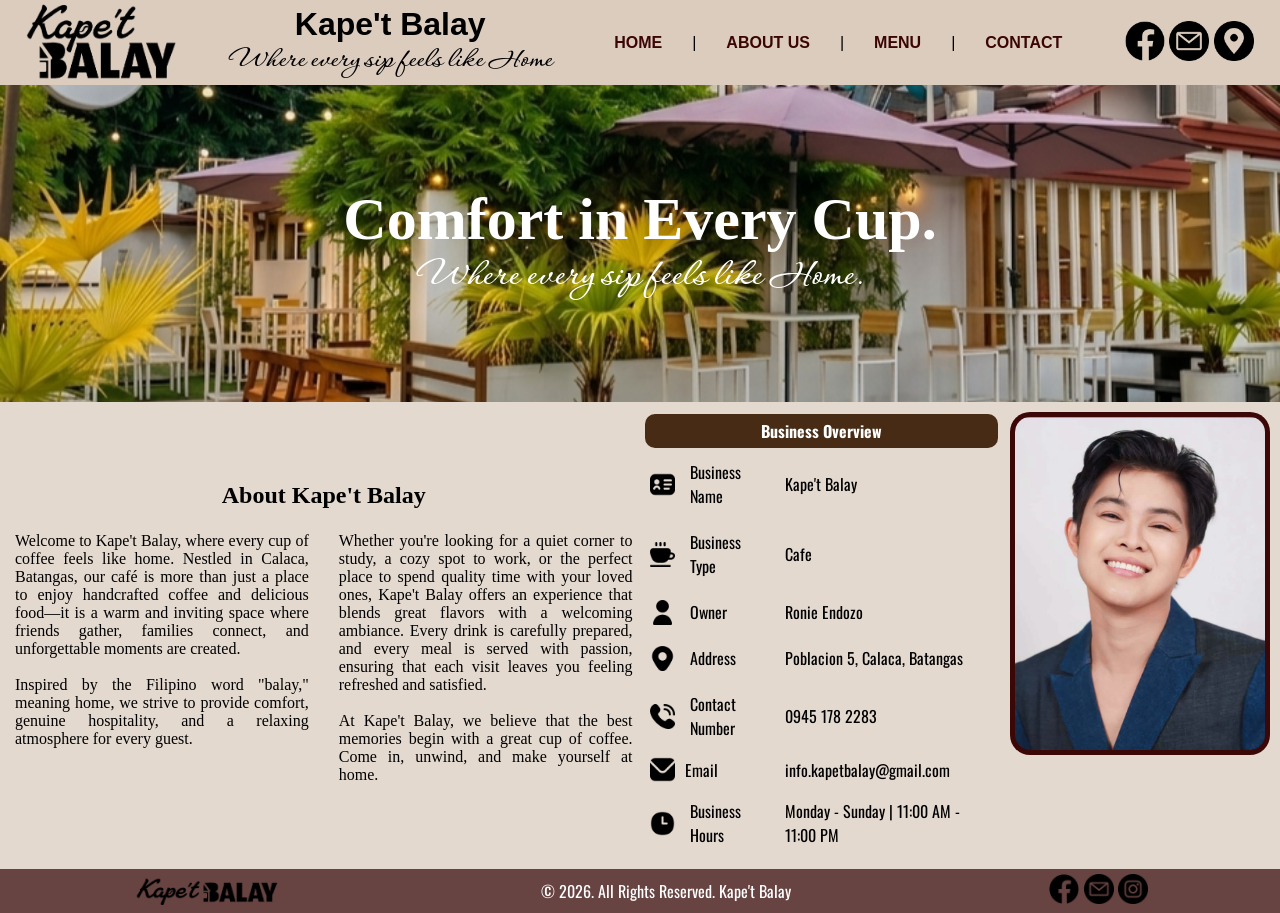
==== VIEWS/about-us.html @ e3f9ed90 "First commit" ====
<!DOCTYPE html>
<html>
    <body style="background-color: rgba(219, 204, 190, 0.729);">
        <head>
            <title>Kape't Balay</title>
            <link rel="stylesheet" href="/STYLES/about-us.css">

            <link rel="preconnect" href="https://fonts.googleapis.com">
            <link rel="preconnect" href="https://fonts.gstatic.com" crossorigin>
            
            <link href="https://fonts.googleapis.com/css2?family=Corinthia:wght@400;700&display=swap" rel="stylesheet">

            <link href="https://fonts.googleapis.com/css2?family=Oswald:wght@200..700&display=swap" rel="stylesheet">
        </head>

        <header style="background-color: rgb(219, 204, 190);">
            
            <!---------------- LOGO -------------------->
            <div>
                <img class="logo" src="/IMAGES/logo.png" alt="K'tB Logo">
            </div>

            <div class="header">
                <h1>Kape't Balay</h1>
                <h2>Where every sip feels like Home</h2>
            </div>

            <!-------------- NAV LINKS ----------------->
            <div class="navigation">
                <nav class="header-nav">
                    <ul>
                        <li><a href="../index.html">HOME</a></li> |
                        <li><a href="about-us.html">ABOUT US</a></li> |
                        <li><a href="menu.html">MENU</a></li>|
                        <li><a href="contact.html">CONTACT</a></li>
                    </ul>
                </nav>
            </div>

            <!------------- SOCIAL MEDIA -------------->
            <div class="soc-med">
                <a href="https://www.facebook.com/p/Kapet-Balay-61573647875696/">   <img class="socials" src="/IMAGES/facebook.png" alt="Facebook"></a>
                <a href="info.kapetbalay@gmail.com">   <img class="socials" src="/IMAGES/email.png" alt="Email"></a>
                <a href="https://maps.apple.com/place?place-id=I312506E326571545&address=Barangay+1%2C+Calaca%2C+4212+Batangas%2C+Philippines&coordinate=13.937422%2C120.808286&name=Kape%27t+Balay&_provider=9902">   <img class="socials" src="/IMAGES/gps.png" alt="Location"></a>
            </div>
        </header>

        <main>
            <section class="display-pic">
                <h1>Comfort in Every Cup.</h1>
                <h2> Where every sip feels like Home.</h2>
            </section>

            <section class="baba-ng-pic-container">
                <div class="about-ktb">
                    <h1>About Kape't Balay</h1><br>
                    <div class="abt-ktb-paragraph">
                        <p>Welcome to Kape't Balay, where every cup of coffee feels like home. Nestled in Calaca, Batangas, our café is more than just a place to enjoy handcrafted coffee and delicious food—it is a warm and inviting space where friends gather, families connect, and unforgettable moments are created. <br><br> Inspired by the Filipino word "balay," meaning home, we strive to provide comfort, genuine hospitality, and a relaxing atmosphere for every guest.</p>

                        <p>Whether you're looking for a quiet corner to study, a cozy spot to work, or the perfect place to spend quality time with your loved ones, Kape't Balay offers an experience that blends great flavors with a welcoming ambiance. Every drink is carefully prepared, and every meal is served with passion, ensuring that each visit leaves you feeling refreshed and satisfied.
                            <br><br>
                        At Kape't Balay, we believe that the best memories begin with a great cup of coffee. Come in, unwind, and make yourself at home.</p>
                    </div>
                </div>

                <div class="table-at-pic-container">
                  <div class="table">
                        <table>
                            <thead>
                                <th colspan="2">Business Overview</th>
                            </thead>

                            <tbody>
                                <tr>
                                    <td class="col1">
                                        <img class="table-icons" src="/IMAGES/id-card.png"> 
                                        <p>Business Name</p>
                                    </td>
                                    <td>Kape't Balay</td>
                                </tr>

                                <tr>
                                    <td class="col1"> 
                                        <img class="table-icons" src="/IMAGES/mug-hot-alt.png"> 
                                        <p>Business Type</p>
                                    </td>
                                    <td>Cafe</td>
                                </tr>

                                <tr>
                                    <td class="col1">
                                        <img class="table-icons" src="/IMAGES/user.png">
                                        <p>Owner</p>
                                    </td>
                                    <td> Ronie Endozo</td>
                                </tr>

                                <tr>
                                    <td class="col1"> 
                                        <img class="table-icons" src="/IMAGES/marker.png"> 
                                        <p>Address</p>
                                    </td>
                                    <td>Poblacion 5, Calaca, Batangas</td>
                                </tr>

                                <tr>
                                    <td class="col1"> 
                                        <img class="table-icons" src="/IMAGES/phone-call.png"> <p>Contact Number </p> 
                                    </td>
                                    <td>0945 178 2283</td>
                                </tr>

                                <tr>
                                    <td class="col1"> 
                                        <img class="table-icons" src="/IMAGES/envelope.png"> Email
                                    </td>
                                    <td>info.kapetbalay@gmail.com</td>
                                </tr>

                                <tr>
                                    <td class="col1"> 
                                        <img class="table-icons" src="/IMAGES/clock-three.png"> 
                                        <p>Business Hours</p>
                                    </td>
                                    <td>Monday - Sunday | 11:00 AM - 11:00 PM</td>
                                </tr>
                            </tbody>   
                        </table>
                    </div>

                    <div class="owner-pic">
                        <img class="owner" src="/IMAGES/owner-pic.jpg">
                    </div>
                </div>
            </section>
        </main>

        <footer>
            <img class="footer-logo" src="/IMAGES/footer-logo.png" alt="FOOTER LOGO"> 
            <p>&copy; 2026. All Rights Reserved. Kape't Balay </p>

            <div>
                <a href="https://www.facebook.com/p/Kapet-Balay-61573647875696/">   <img class="footer-socials" src="/IMAGES/facebook.png" alt="Facebook"></a>
                <a href="info.kapetbalay@gmail.com">   <img class="footer-socials" src="/IMAGES/email.png" alt="Email"></a>
                <a href="https://www.instagram.com/kapetbalayofficial/">   <img class="footer-socials" src="/IMAGES/instagram.png" alt="Location"></a>
            </div>
        </footer>
    </body>
</html>
---- STYLES/about-us.css ----
* {
    margin: 0;
    padding: 0;

    font-family: Arial, Helvetica, sans-serif;

    h1, h2 {
        text-align: center;
    }
}

*::-webkit-scrollbar {
    display: none;
}


/*------------------ HEADER --------------------*/
header {
    display: flex;

    align-items: center;
    justify-content: space-around;

    top: 0;
    position: sticky;
    z-index: 1000;

    h2 {
        font-family: "Corinthia", cursive;
        font-size: 30px;
    }
}

.header-nav li > a {
    text-decoration: none;

    color: black;

    align-items: center;

    font-weight: bold;
}

.header-nav ul {
    display: flex;

    align-items: center;

    gap: 30px;

    padding: 10px;

    border-radius: 10px;

    li {
        list-style: none;
        
        a {
             color: rgb(59, 5, 5);
        }
    }
}

footer {
    display: flex;
    justify-content: space-around;
    align-items: center;

    padding: 5px;

    background-color: rgba(66, 23, 23, 0.767);
    color: white;
}

/*--------- IMAGES ----------*/
.logo {
    width: 150px;
}

.socials {
    width: 40px;
}

.contact-logo {
    width: 20px;
    height: 20px;
}

.footer-logo {
    width: 150px;
}

.footer-socials {
    width: 30px;
    height: 30px;
}

.owner {
    width: 250px;
    border-radius: 20px;

    border-style: 2px;


    display: block;

    background-color: rgb(59, 7, 7);

    padding: 5px;
}

.table-icons {
    width: 25px;
}

/*--------------------------------------------*/
main {
    justify-content: center;
    align-items: center ;

    h1 {
        font-family: Cambria, Cochin, Georgia, Times, 'Times New Roman', serif;
    }
}

.display-pic {
    background-image: url(/IMAGES/ktb-frontyard.png);
    background-position: center;
    background-repeat: no-repeat;
    background-size: cover;

    padding: 100px;

    color: white;

    h1 {
        font-size: 60px;
        font-family: Cambria, Cochin, Georgia, Times, 'Times New Roman', serif;
    }
    h2 {
        font-family: "Corinthia", cursive;
        font-size: 40px;
    }

   
}

.baba-ng-pic-container {
    display: flex;

    gap: 5px;

    padding: 10px;

    align-items: center;
}

.abt-ktb-paragraph {
    display: flex;

    gap: 20px;
}

.abt-ktb-paragraph p {
    flex: 1;

    font-family: Cambria, Cochin, Georgia, Times, 'Times New Roman', serif;
}
.about-ktb {
    text-align: justify;
}

.about-ktb, 
.table-at-pic-container {
    flex: 1;

    justify-content: center;

    gap: 10px;
}

/* TABLE */
td, th, p {
    padding: 5px;
    font-family: "Oswald", sans-serif;
}

td {
    align-items: center;
}

th {
    background-color: rgba(57, 27, 2, 0.909);
    color: white;

    border-radius: 10px;
}

.table-at-pic-container {
    display: flex;
}

.col1 {
    display: flex;
    gap: 10px;

    align-items: center;
}
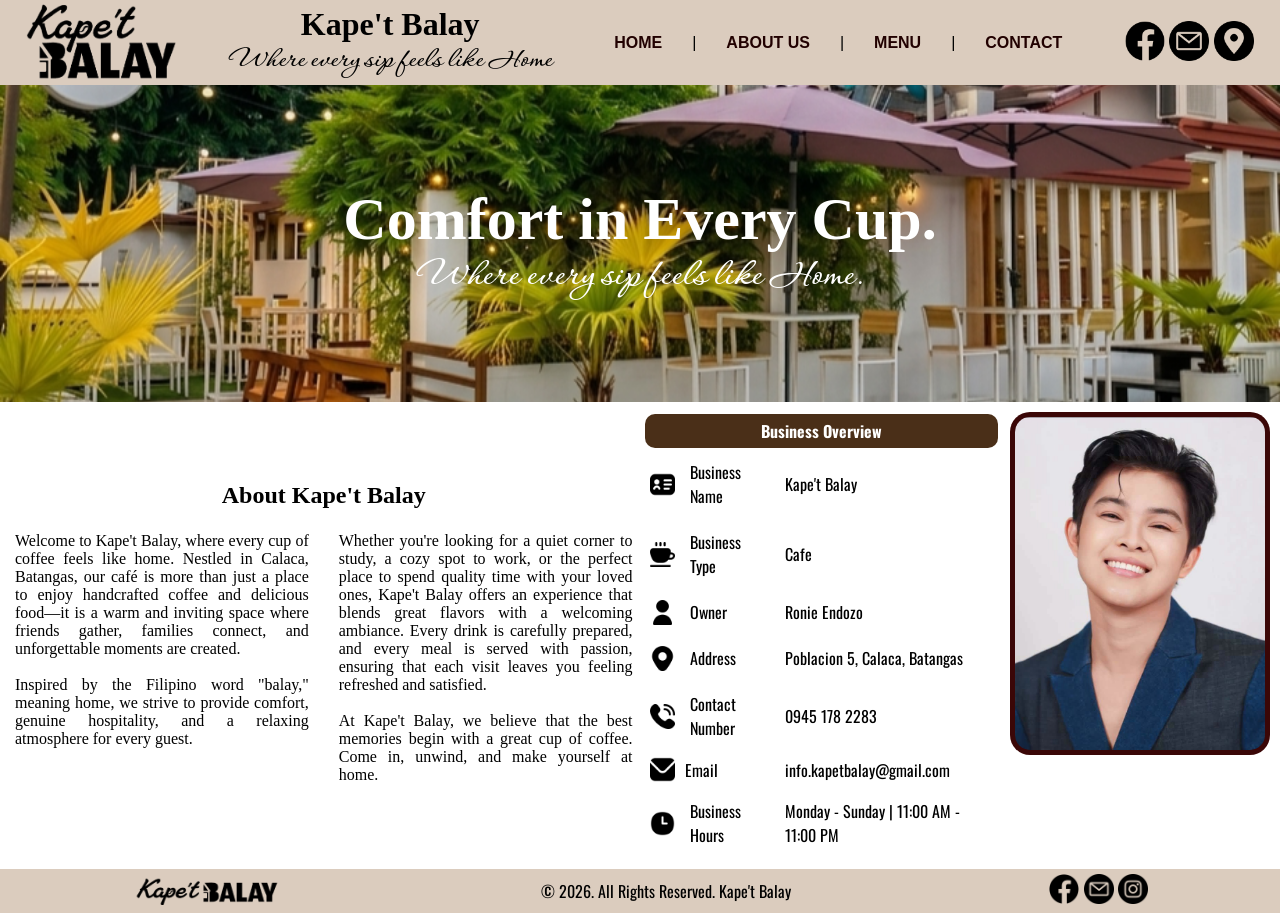
==== commit 5010e233: "Adding of items in the Menu and changing the designs." ====
--- a/VIEWS/about-us.html
+++ b/VIEWS/about-us.html
@@ -3,7 +3,8 @@
     <body style="background-color: rgba(219, 204, 190, 0.729);">
         <head>
             <title>Kape't Balay</title>
-            <link rel="stylesheet" href="/STYLES/about-us.css">
+            <link rel="stylesheet" href="../STYLES/about-us.css">
+            <link rel="stylesheet" href="../STYLES/standard.css">
 
             <link rel="preconnect" href="https://fonts.googleapis.com">
             <link rel="preconnect" href="https://fonts.gstatic.com" crossorigin>
@@ -17,7 +18,7 @@
             
             <!---------------- LOGO -------------------->
             <div>
-                <img class="logo" src="/IMAGES/logo.png" alt="K'tB Logo">
+                <img class="logo" src="../IMAGES/logo.png" alt="K'tB Logo">
             </div>
 
             <div class="header">
@@ -39,9 +40,9 @@
 
             <!------------- SOCIAL MEDIA -------------->
             <div class="soc-med">
-                <a href="https://www.facebook.com/p/Kapet-Balay-61573647875696/">   <img class="socials" src="/IMAGES/facebook.png" alt="Facebook"></a>
-                <a href="info.kapetbalay@gmail.com">   <img class="socials" src="/IMAGES/email.png" alt="Email"></a>
-                <a href="https://maps.apple.com/place?place-id=I312506E326571545&address=Barangay+1%2C+Calaca%2C+4212+Batangas%2C+Philippines&coordinate=13.937422%2C120.808286&name=Kape%27t+Balay&_provider=9902">   <img class="socials" src="/IMAGES/gps.png" alt="Location"></a>
+                <a href="https://www.facebook.com/p/Kapet-Balay-61573647875696/">   <img class="socials" src="../IMAGES/facebook.png" alt="Facebook"></a>
+                <a href="info.kapetbalay@gmail.com">   <img class="socials" src="../IMAGES/email.png" alt="Email"></a>
+                <a href="https://maps.apple.com/place?place-id=I312506E326571545&address=Barangay+1%2C+Calaca%2C+4212+Batangas%2C+Philippines&coordinate=13.937422%2C120.808286&name=Kape%27t+Balay&_provider=9902">   <img class="socials" src="../IMAGES/gps.png" alt="Location"></a>
             </div>
         </header>
 
@@ -73,7 +74,7 @@
                             <tbody>
                                 <tr>
                                     <td class="col1">
-                                        <img class="table-icons" src="/IMAGES/id-card.png"> 
+                                        <img class="table-icons" src="../IMAGES/id-card.png"> 
                                         <p>Business Name</p>
                                     </td>
                                     <td>Kape't Balay</td>
@@ -81,7 +82,7 @@
 
                                 <tr>
                                     <td class="col1"> 
-                                        <img class="table-icons" src="/IMAGES/mug-hot-alt.png"> 
+                                        <img class="table-icons" src="../IMAGES/mug-hot-alt.png"> 
                                         <p>Business Type</p>
                                     </td>
                                     <td>Cafe</td>
@@ -89,7 +90,7 @@
 
                                 <tr>
                                     <td class="col1">
-                                        <img class="table-icons" src="/IMAGES/user.png">
+                                        <img class="table-icons" src="../IMAGES/user.png">
                                         <p>Owner</p>
                                     </td>
                                     <td> Ronie Endozo</td>
@@ -97,7 +98,7 @@
 
                                 <tr>
                                     <td class="col1"> 
-                                        <img class="table-icons" src="/IMAGES/marker.png"> 
+                                        <img class="table-icons" src="../IMAGES/marker.png"> 
                                         <p>Address</p>
                                     </td>
                                     <td>Poblacion 5, Calaca, Batangas</td>
@@ -105,21 +106,21 @@
 
                                 <tr>
                                     <td class="col1"> 
-                                        <img class="table-icons" src="/IMAGES/phone-call.png"> <p>Contact Number </p> 
+                                        <img class="table-icons" src="../IMAGES/phone-call.png"> <p>Contact Number </p> 
                                     </td>
                                     <td>0945 178 2283</td>
                                 </tr>
 
                                 <tr>
                                     <td class="col1"> 
-                                        <img class="table-icons" src="/IMAGES/envelope.png"> Email
+                                        <img class="table-icons" src="../IMAGES/envelope.png"> Email
                                     </td>
                                     <td>info.kapetbalay@gmail.com</td>
                                 </tr>
 
                                 <tr>
                                     <td class="col1"> 
-                                        <img class="table-icons" src="/IMAGES/clock-three.png"> 
+                                        <img class="table-icons" src="../IMAGES/clock-three.png"> 
                                         <p>Business Hours</p>
                                     </td>
                                     <td>Monday - Sunday | 11:00 AM - 11:00 PM</td>
@@ -129,20 +130,20 @@
                     </div>
 
                     <div class="owner-pic">
-                        <img class="owner" src="/IMAGES/owner-pic.jpg">
+                        <img class="owner" src="../IMAGES/owner-pic.jpg">
                     </div>
                 </div>
             </section>
         </main>
 
         <footer>
-            <img class="footer-logo" src="/IMAGES/footer-logo.png" alt="FOOTER LOGO"> 
+            <img class="footer-logo" src="../IMAGES/footer-logo.png" alt="FOOTER LOGO"> 
             <p>&copy; 2026. All Rights Reserved. Kape't Balay </p>
 
             <div>
-                <a href="https://www.facebook.com/p/Kapet-Balay-61573647875696/">   <img class="footer-socials" src="/IMAGES/facebook.png" alt="Facebook"></a>
-                <a href="info.kapetbalay@gmail.com">   <img class="footer-socials" src="/IMAGES/email.png" alt="Email"></a>
-                <a href="https://www.instagram.com/kapetbalayofficial/">   <img class="footer-socials" src="/IMAGES/instagram.png" alt="Location"></a>
+                <a href="https://www.facebook.com/p/Kapet-Balay-61573647875696/">   <img class="footer-socials" src="../IMAGES/facebook.png" alt="Facebook"></a>
+                <a href="info.kapetbalay@gmail.com">   <img class="footer-socials" src="../IMAGES/email.png" alt="Email"></a>
+                <a href="https://www.instagram.com/kapetbalayofficial/">   <img class="footer-socials" src="../IMAGES/instagram.png" alt="Location"></a>
             </div>
         </footer>
     </body>
--- a/STYLES/about-us.css
+++ b/STYLES/about-us.css
@@ -1,100 +1,19 @@
-* {
-    margin: 0;
-    padding: 0;
 
-    font-family: Arial, Helvetica, sans-serif;
+/*--------------------------------------------*/
+main {
+    justify-content: center;
+    align-items: center ;
 
-    h1, h2 {
-        text-align: center;
+    background-color: white;
+
+    h1 {
+        font-family: Cambria, Cochin, Georgia, Times, 'Times New Roman', serif;
     }
 }
 
-*::-webkit-scrollbar {
-    display: none;
+.table-icons {
+    width: 25px;
 }
-
-
-/*------------------ HEADER --------------------*/
-header {
-    display: flex;
-
-    align-items: center;
-    justify-content: space-around;
-
-    top: 0;
-    position: sticky;
-    z-index: 1000;
-
-    h2 {
-        font-family: "Corinthia", cursive;
-        font-size: 30px;
-    }
-}
-
-.header-nav li > a {
-    text-decoration: none;
-
-    color: black;
-
-    align-items: center;
-
-    font-weight: bold;
-}
-
-.header-nav ul {
-    display: flex;
-
-    align-items: center;
-
-    gap: 30px;
-
-    padding: 10px;
-
-    border-radius: 10px;
-
-    li {
-        list-style: none;
-        
-        a {
-             color: rgb(59, 5, 5);
-        }
-    }
-}
-
-footer {
-    display: flex;
-    justify-content: space-around;
-    align-items: center;
-
-    padding: 5px;
-
-    background-color: rgba(66, 23, 23, 0.767);
-    color: white;
-}
-
-/*--------- IMAGES ----------*/
-.logo {
-    width: 150px;
-}
-
-.socials {
-    width: 40px;
-}
-
-.contact-logo {
-    width: 20px;
-    height: 20px;
-}
-
-.footer-logo {
-    width: 150px;
-}
-
-.footer-socials {
-    width: 30px;
-    height: 30px;
-}
-
 .owner {
     width: 250px;
     border-radius: 20px;
@@ -109,22 +28,9 @@
     padding: 5px;
 }
 
-.table-icons {
-    width: 25px;
-}
-
-/*--------------------------------------------*/
-main {
-    justify-content: center;
-    align-items: center ;
-
-    h1 {
-        font-family: Cambria, Cochin, Georgia, Times, 'Times New Roman', serif;
-    }
-}
 
 .display-pic {
-    background-image: url(/IMAGES/ktb-frontyard.png);
+    background-image: url(../IMAGES/ktb-frontyard.png);
     background-position: center;
     background-repeat: no-repeat;
     background-size: cover;
--- a/STYLES/standard.css
+++ b/STYLES/standard.css
@@ -0,0 +1,125 @@
+* {
+    margin: 0;
+    padding: 0;
+
+    font-family: Arial, Helvetica, sans-serif;
+
+    h1, h2 {
+        text-align: center;
+    }
+}
+
+*::-webkit-scrollbar {
+    display: none;
+}
+
+
+/*------------ IMAGES -------------*/
+.logo {
+    width: 150px;
+}
+
+.socials {
+    width: 40px;
+}
+
+.contact-logo {
+    width: 20px;
+    height: 20px;
+}
+
+.why-us-pic {
+    width: 60px;
+    align-self: center;
+}
+
+.ktb {
+    width: 100%;
+}
+
+.products {
+    width: 250px;
+    border-radius: 10px;
+}
+.products2 {
+    width: 250px;
+    border-radius: 10px;
+}
+
+.footer-logo {
+    width: 150px;
+}
+
+.footer-socials {
+    width: 30px;
+    height: 30px;
+}
+/*-------------------------------------------------*/
+
+
+/*------------------ HEADER --------------------*/
+header {
+    display: flex;
+
+    align-items: center;
+    justify-content: space-around;
+
+    top: 0;
+    position: sticky;
+    z-index: 1000;
+
+    h2 {
+        font-family: "Corinthia", cursive;
+        font-size: 30px;
+    }
+}
+
+.header > h1 {
+    font-family: 'Times New Roman', Times, serif;
+}
+
+.header-nav li > a {
+    text-decoration: none;
+
+    color: black;
+
+    align-items: center;
+}
+
+.header-nav ul {
+    display: flex;
+
+    align-items: center;
+
+    gap: 30px;
+
+    padding: 10px;
+
+    li {
+        list-style: none;
+        
+        a {
+             color: rgb(33, 0, 0);
+             font-weight: bold;
+        }
+    }
+}
+
+footer {
+    display: flex;
+    justify-content: space-around;
+    align-items: center;
+
+    padding: 5px;
+
+    background-color: rgb(219, 204, 190);
+    color: black;
+}
+
+footer > p {
+    font-family: "Oswald", sans-serif;
+}
+
+*::-webkit-scrollbar {
+    display: none;
+}
